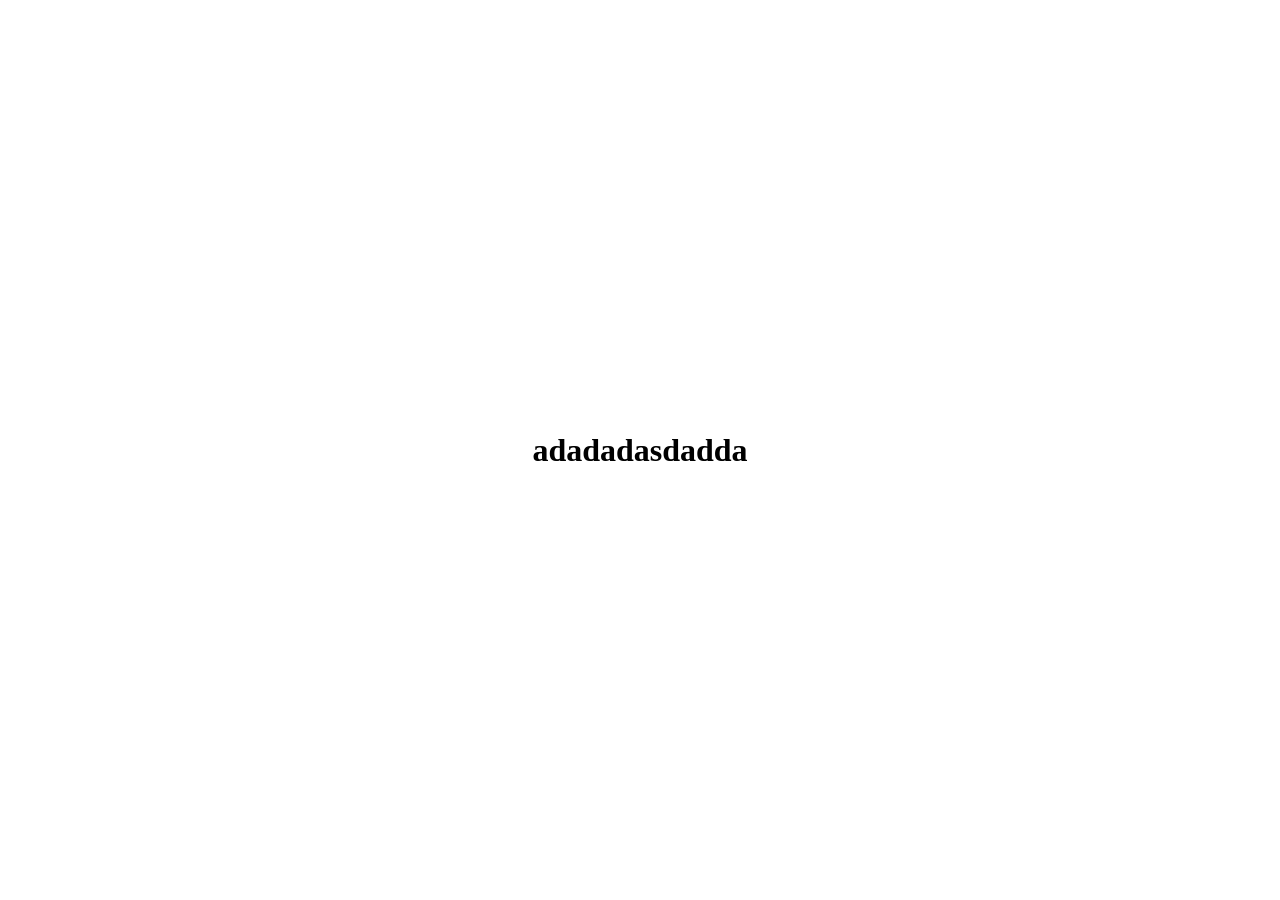
==== Practic/index.html @ 5e4a8c07 "@keyframe" ====
<!DOCTYPE html>
<html lang="en">
<head>
	<meta charset="UTF-8">
	<meta name="viewport" content="width=device-width, initial-scale=1.0">
	<title>Document</title>
	<link rel="stylesheet" href="./style.css">
</head>
<body>
	<div class="lin"><h1>adadadasdadda</h1></div>
</body>
</html>
---- Practic/style.css ----
* {
  margin: 0;
  padding: 0;
  box-sizing: border-box;
}

body {
  display: flex;
  justify-content: center;
  align-items: center;
  margin: auto;
}

body {
  max-width: 1440px;
  width: 100%;
  min-height: 100vh;
}/*# sourceMappingURL=style.css.map */
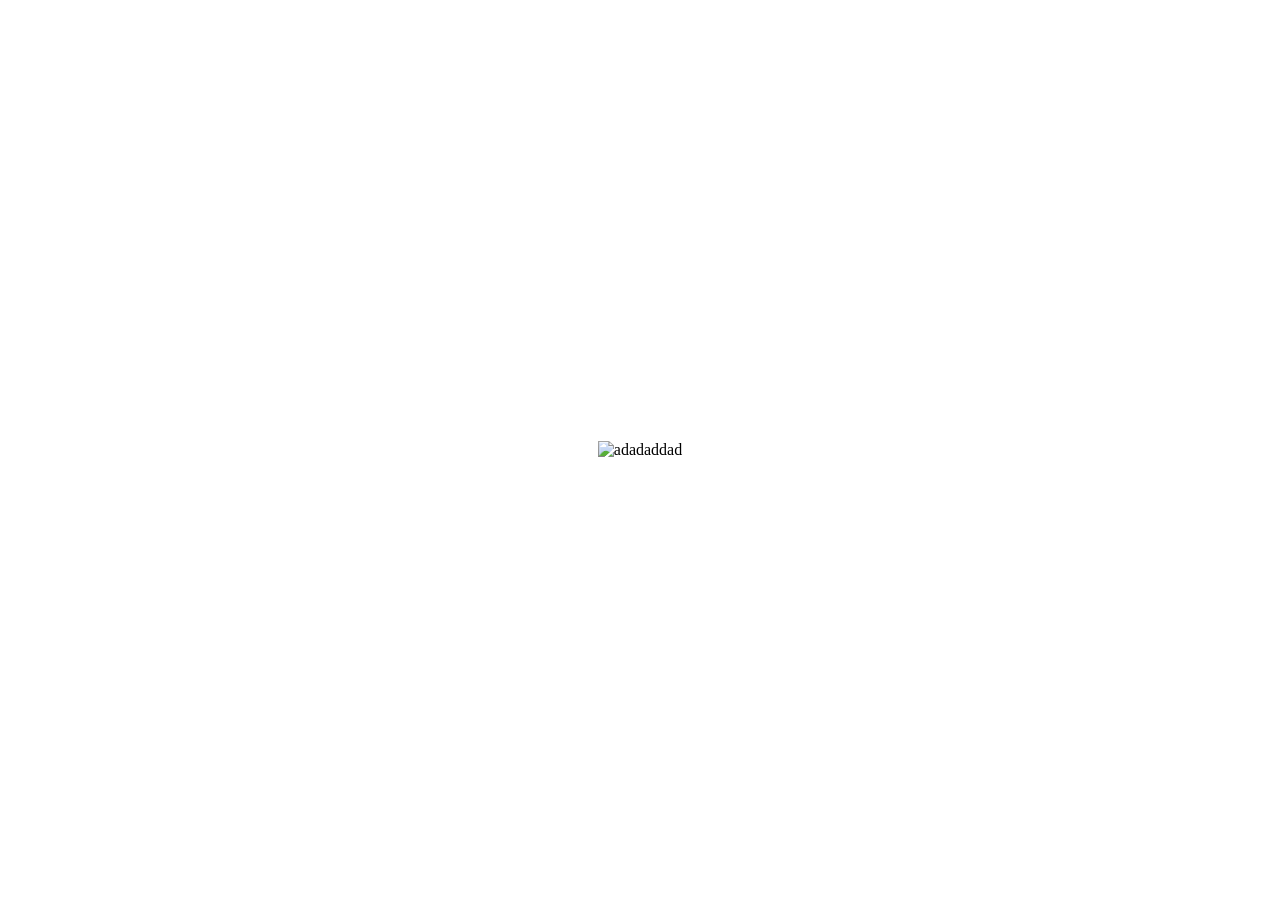
==== commit 2be6f8f5: "my first cite" ====
--- a/Practic/index.html
+++ b/Practic/index.html
@@ -7,6 +7,7 @@
 	<link rel="stylesheet" href="./style.css">
 </head>
 <body>
-	<div class="lin"><h1>adadadasdadda</h1></div>
+	<img src="https://editor.wix.com/edit/od/a90fc9bc-b9e7-494f-8cce-8ce728c4ac99?metaSiteId=d17a3fba-ad93-4138-a306-2ea614e25f5f&editorSessionId=e3172971-588b-45b3-a7ea-21c46857e85f&http_referrer=https%3A%2F%2Fwww.wix.com%2F" alt="ad">
+	adaddad
 </body>
 </html>
